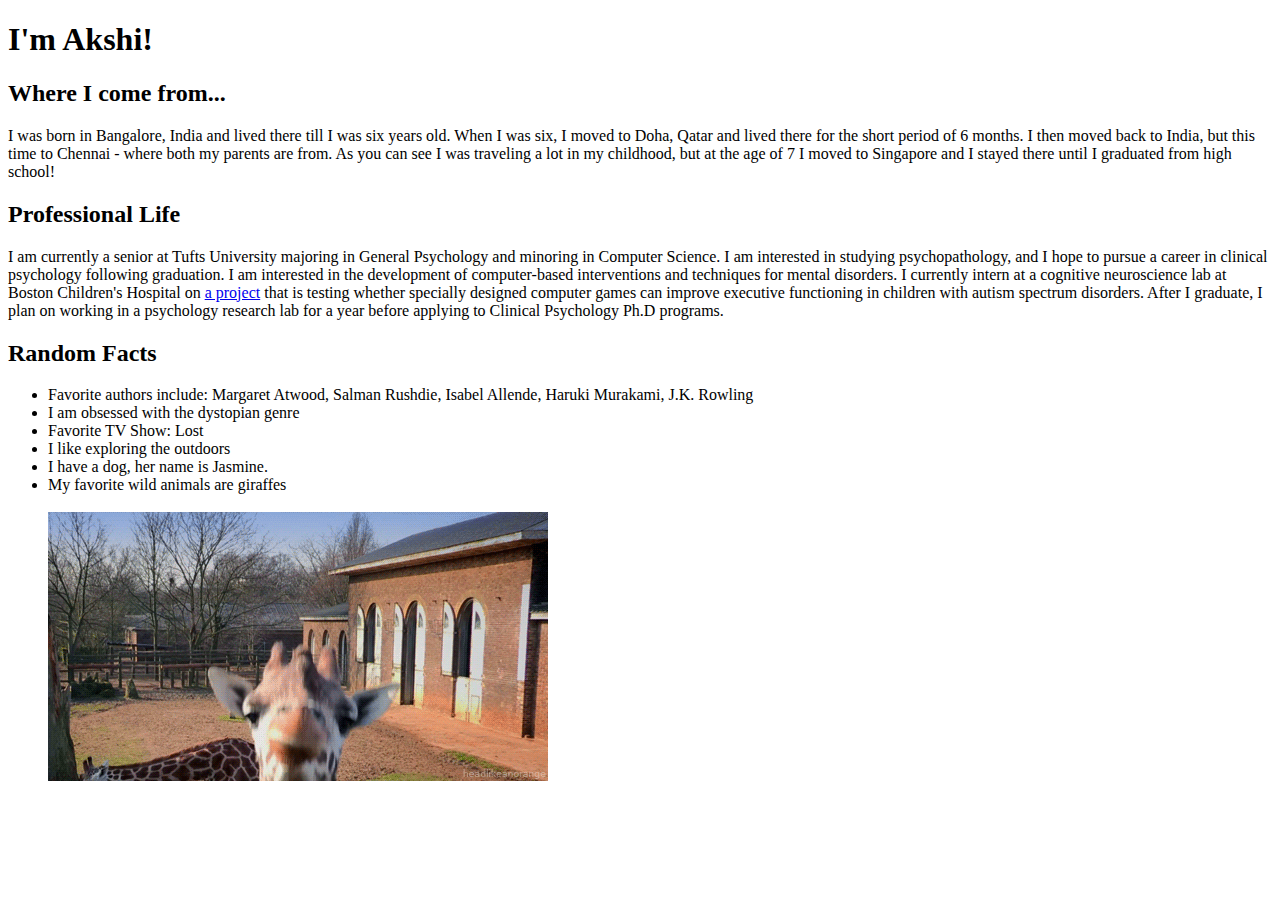
==== bio.html @ 817b4fe9 "adding new files" ====
<!DOCTYPE html>
<html>
	<head>
		<!-- BLAH BLAH BLAH -->
		<title> About Me </title>
	</head>

	<body>
		<h1> I'm Akshi! </h1>
		<h2> Where I come from... </h2>
		<p> I was born in Bangalore, India and lived there till I was six years old.  When I was six, I moved to Doha, Qatar and lived there for the short period of 6 months. I then moved back to India, but this time to Chennai - where both my parents are from. As you can see I was traveling a lot in my childhood, but at the age of 7 I moved to Singapore and I stayed there until I graduated from high school! </p>
		<h2> Professional Life </h2>
		<p>I am currently a senior at Tufts University majoring in General Psychology and minoring in Computer Science. I am interested in studying psychopathology, and I hope to pursue a career in clinical psychology following graduation. I am interested in the development of computer-based interventions and techniques for mental disorders. I currently intern at a cognitive neuroscience lab at Boston Children's Hospital on <a href= "http://www.childrenshospital.org/research-and-innovation/research/labs/laboratories-of-cognitive-neuroscience/current-research-projects/autism-research-program/games-project">a project</a> that is testing whether specially designed computer games can improve executive functioning in children with autism spectrum disorders. After I graduate, I plan on working in a psychology research lab for a year before applying to Clinical Psychology Ph.D programs.</p>
		<h2> Random Facts </h2>
		<ul>
			<li> Favorite authors include: Margaret Atwood, Salman Rushdie, Isabel Allende, Haruki Murakami, J.K. Rowling </li>
			<li> I am obsessed with the dystopian genre </li>
			<li> Favorite TV Show: Lost </li>
			<li> I like exploring the outdoors </li>
			<li> I have a dog, her name is Jasmine. </li>
			<li> My favorite wild animals are giraffes </li>
		</br>
			<img src= "giraffe.gif" alt = "funny giraffe" style="width:500px; height:269;">
		</ul>
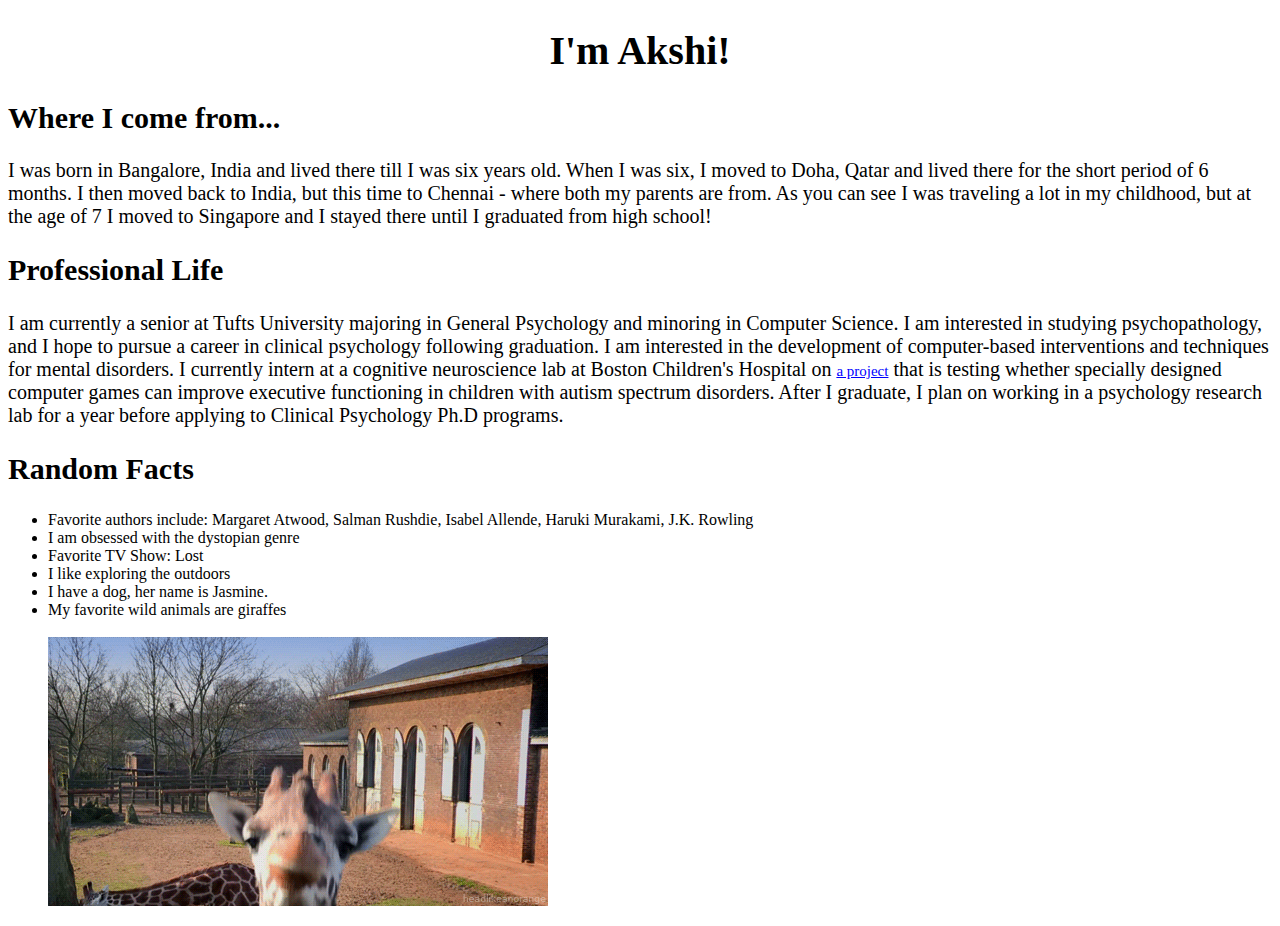
==== commit f26528df: "update files" ====
--- a/bio.html
+++ b/bio.html
@@ -1,7 +1,8 @@
 <!DOCTYPE html>
 <html>
 	<head>
-		<!-- BLAH BLAH BLAH -->
+		<link rel = "stylesheet" href= "styles.css" />
+		<meta charset="UTF-8">
 		<title> About Me </title>
 	</head>
 
--- a/styles.css
+++ b/styles.css
@@ -0,0 +1,52 @@
+styles.css
+
+body {
+	background-color: #ccffff;
+}
+
+h1 {
+	color: black;
+	text-align:center;
+	font-family: "Book Antiqua";
+	font-style: normal;
+	font-size: 40px;
+
+}
+h2 {
+	color: black;
+	font-family: "Book Antiqua";
+	font-size:30px;
+
+}
+h3 {
+	color: black;
+	font-family: "Book Antiqua";
+	font-size:20px;
+	text-align: center;
+
+}
+
+p {
+	color: black;
+	font-family: "Georgia";
+	font-style: normal;
+	font-size: 20px;
+}
+
+a {
+	color: blue;
+	font-family: "Georgia";
+	font-style: normal;
+	font-size: 15px;
+}
+
+#picture {
+	text-align: center;
+}
+
+#resume {
+	font-weight: bold;
+}
+
+
+
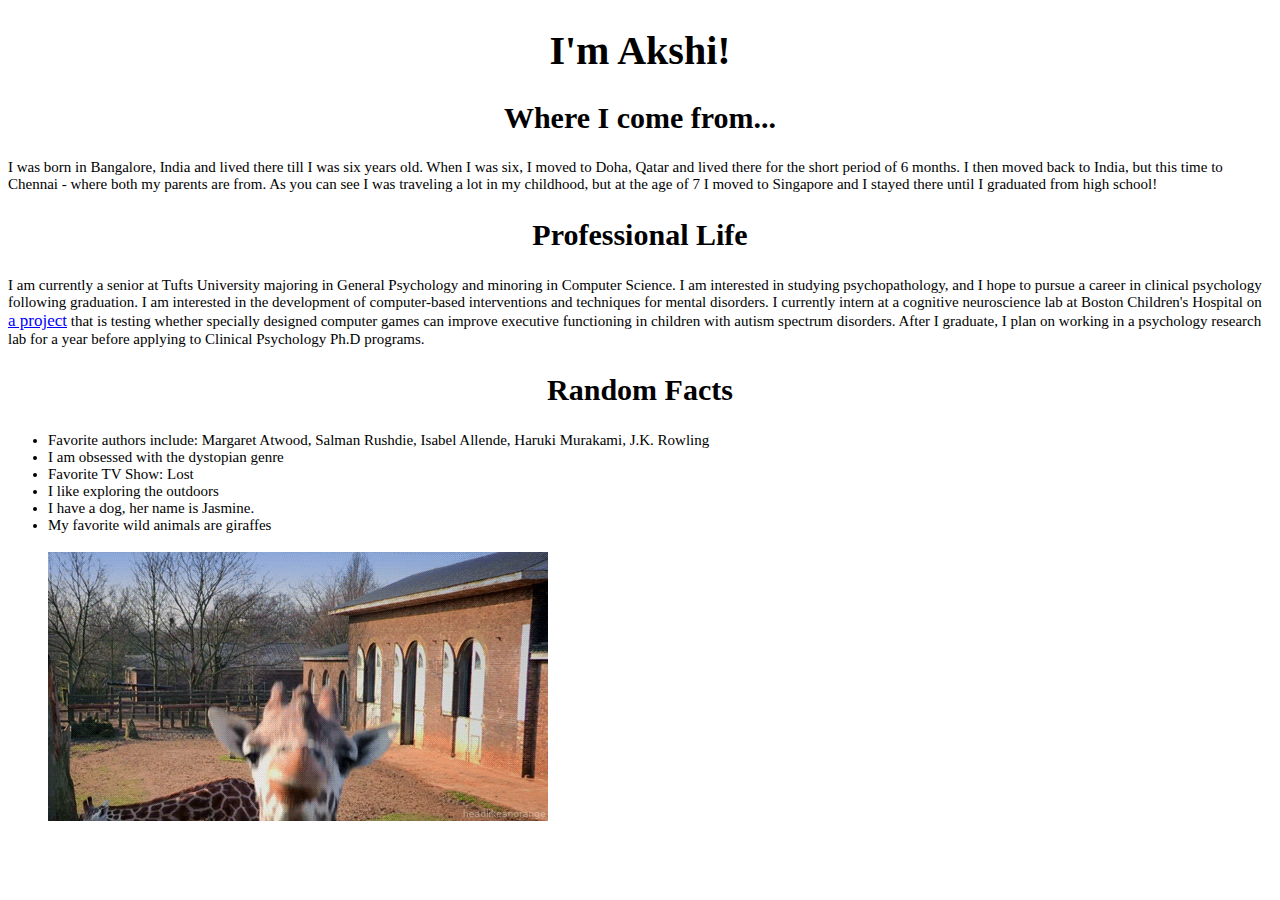
==== commit c2aa6071: "updating files" ====
--- a/bio.html
+++ b/bio.html
@@ -24,10 +24,11 @@
 			<img src= "giraffe.gif" alt = "funny giraffe" style="width:500px; height:269;">
 		</ul>
 
+	</body>
+</html>
 
 
 
 
 
 
-
--- a/styles.css
+++ b/styles.css
@@ -16,6 +16,7 @@
 	color: black;
 	font-family: "Book Antiqua";
 	font-size:30px;
+	text-align: center;
 
 }
 h3 {
@@ -30,14 +31,21 @@
 	color: black;
 	font-family: "Georgia";
 	font-style: normal;
-	font-size: 20px;
+	font-size: 15px;
+}
+
+li {
+	color: black;
+	font-family: "Georgia";
+	font-style: normal;
+	font-size: 15px;
 }
 
 a {
 	color: blue;
 	font-family: "Georgia";
 	font-style: normal;
-	font-size: 15px;
+	font-size: 17px;
 }
 
 #picture {
@@ -45,7 +53,15 @@
 }
 
 #resume {
+	font-size: 17px;
+}
+
+.bold {
 	font-weight: bold;
+}
+.center{
+	margin: auto;
+    width: 60%;
 }
 
 
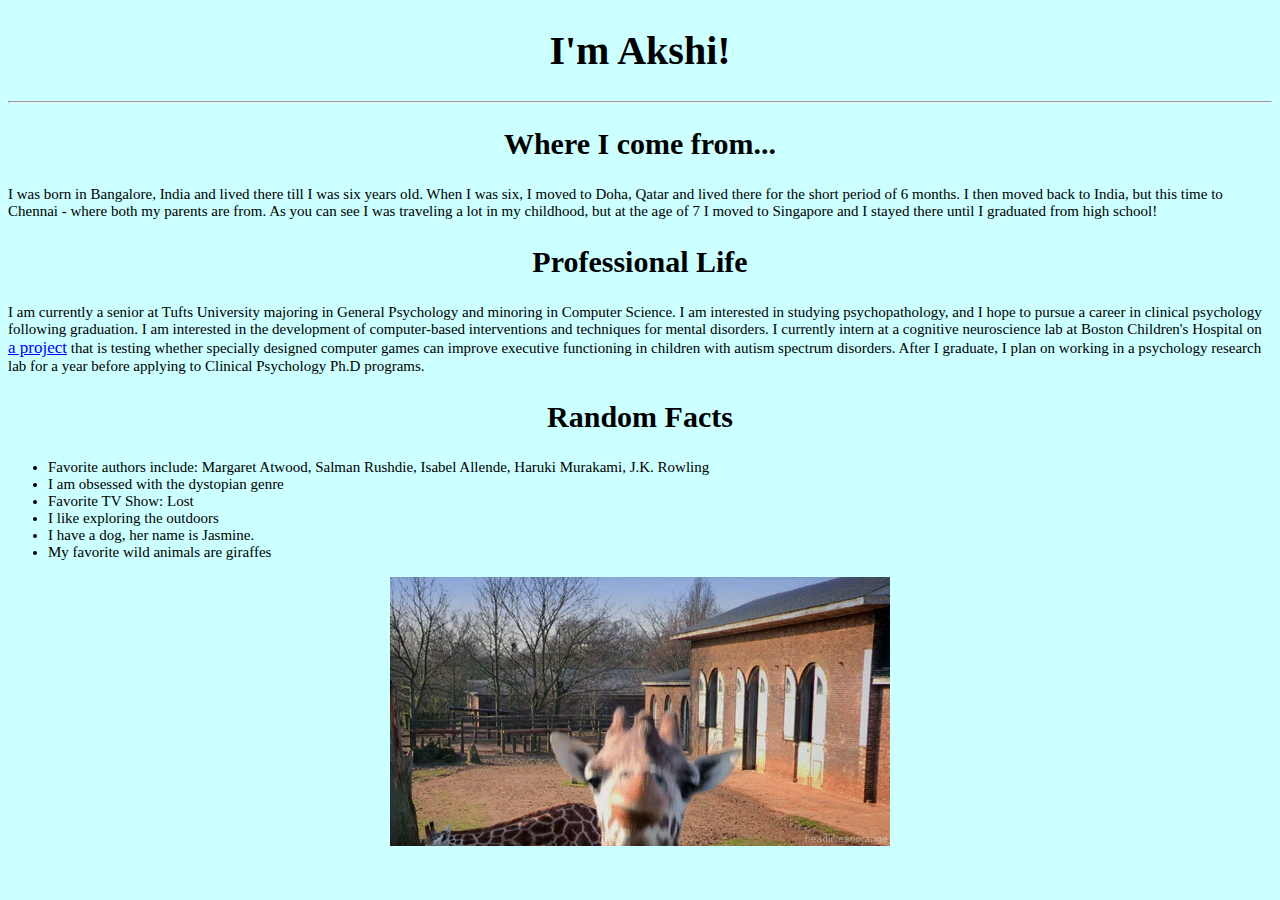
==== commit c2911cb3: "updating files" ====
--- a/bio.html
+++ b/bio.html
@@ -8,6 +8,7 @@
 
 	<body>
 		<h1> I'm Akshi! </h1>
+		<hr/>
 		<h2> Where I come from... </h2>
 		<p> I was born in Bangalore, India and lived there till I was six years old.  When I was six, I moved to Doha, Qatar and lived there for the short period of 6 months. I then moved back to India, but this time to Chennai - where both my parents are from. As you can see I was traveling a lot in my childhood, but at the age of 7 I moved to Singapore and I stayed there until I graduated from high school! </p>
 		<h2> Professional Life </h2>
@@ -20,9 +21,10 @@
 			<li> I like exploring the outdoors </li>
 			<li> I have a dog, her name is Jasmine. </li>
 			<li> My favorite wild animals are giraffes </li>
-		</br>
+		</ul>
+		<div class = "image">
 			<img src= "giraffe.gif" alt = "funny giraffe" style="width:500px; height:269;">
-		</ul>
+		</div>
 
 	</body>
 </html>
--- a/styles.css
+++ b/styles.css
@@ -1,9 +1,6 @@
-styles.css
-
 body {
-	background-color: #ccffff;
+	background-color: #ccffff
 }
-
 h1 {
 	color: black;
 	text-align:center;
@@ -26,43 +23,47 @@
 	text-align: center;
 
 }
-
 p {
 	color: black;
 	font-family: "Georgia";
 	font-style: normal;
 	font-size: 15px;
 }
-
 li {
 	color: black;
 	font-family: "Georgia";
 	font-style: normal;
 	font-size: 15px;
 }
-
 a {
 	color: blue;
-	font-family: "Georgia";
+	font-family: "Book Antiqua";
 	font-style: normal;
 	font-size: 17px;
-}
-
-#picture {
 	text-align: center;
 }
-
-#resume {
-	font-size: 17px;
+.image {
+	text-align: center;
 }
-
 .bold {
 	font-weight: bold;
 }
-.center{
-	margin: auto;
-    width: 60%;
+.resume_center{
+	width: 500px;
+	margin: 0 auto;
+	text-align: left;
+}
+
+#links{
+	margin:0 auto;
+	width: 60%;
+	border: 3px solid #330099;
+	padding:10px;
+	text-align: center;
+
 }
 
 
 
+
+
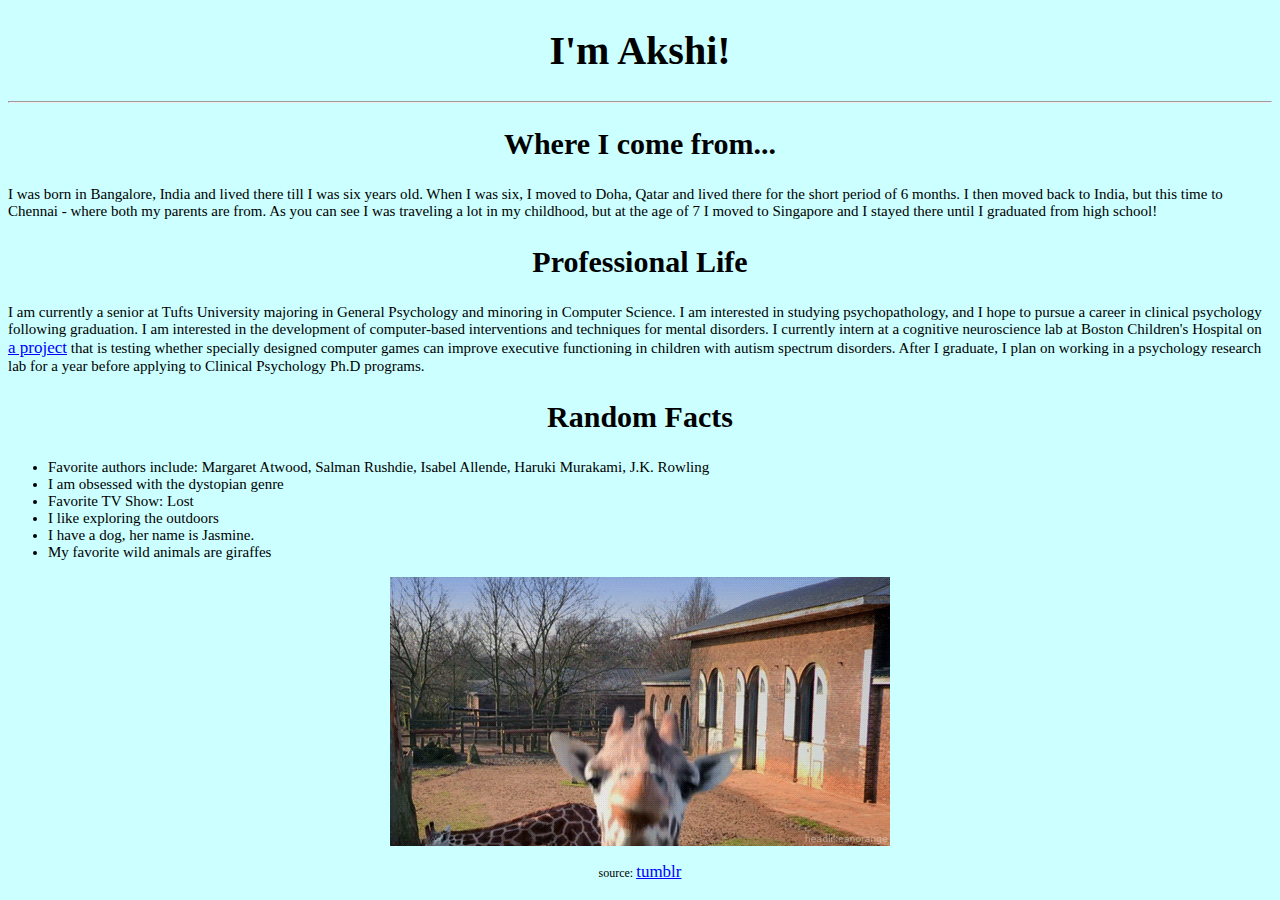
==== commit 57a10a70: "updating README.md and bio.html file to include source of picture" ====
--- a/bio.html
+++ b/bio.html
@@ -24,6 +24,7 @@
 		</ul>
 		<div class = "image">
 			<img src= "giraffe.gif" alt = "funny giraffe" style="width:500px; height:269;">
+			<p id = "source" > source: <a href= "http://do-not-touch-my-unicorn.tumblr.com/post/59957861056#"> tumblr</a> </p> 
 		</div>
 
 	</body>
--- a/styles.css
+++ b/styles.css
@@ -64,6 +64,13 @@
 }
 
 
+#source {
+	font-family: "Book Antiqua";
+	font-size: 12px;
+	text-align: center;
+}
 
 
 
+
+
